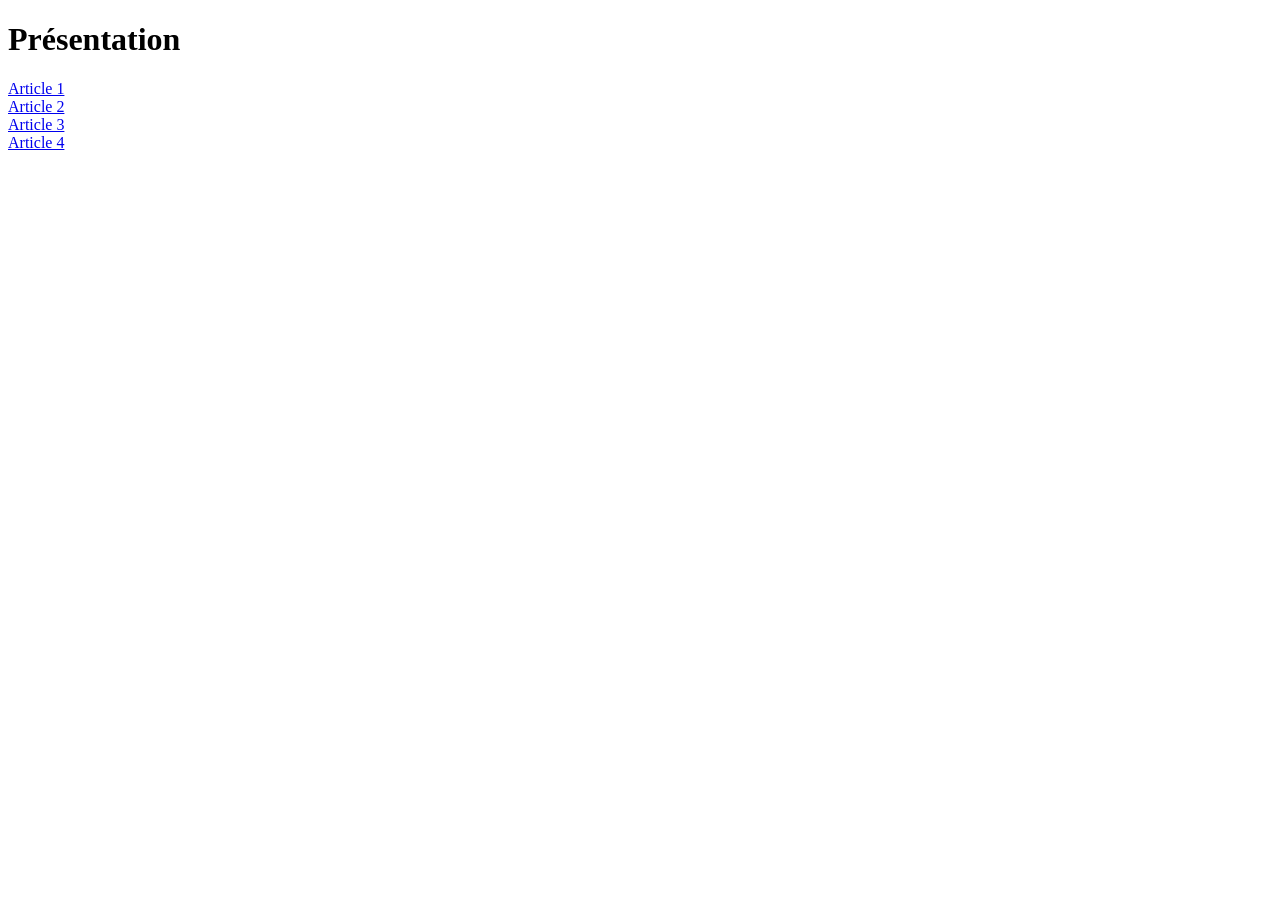
==== index.html @ 270b8df5 "Add files via upload" ====
<!DOCTYPE html>
<html>
<head>
	<meta charset="utf-8">
	<meta name="viewport" content="width=device-width, initial-scale=1">
	<title></title>
</head>
<body>
<h1> Présentation</h1>
<a href="article1.html"> Article 1 </a> <br>
<a href="article2.html"> Article 2 </a> <br>
<a href="article3.html"> Article 3 </a> <br>
<a href="article4.html"> Article 4 </a> <br>



</body>
</html>
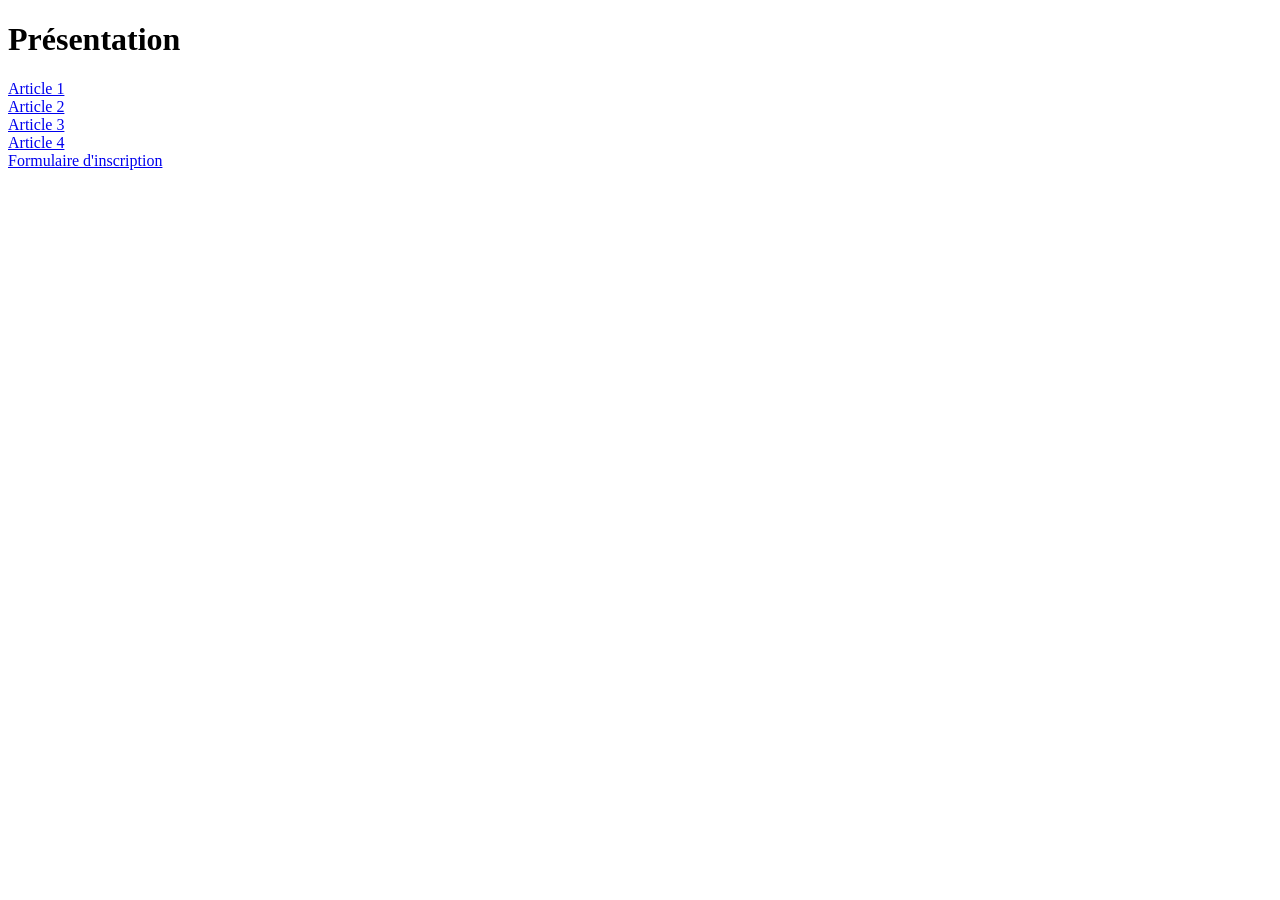
==== commit 12457e27: "Add files via upload" ====
--- a/index.html
+++ b/index.html
@@ -11,6 +11,9 @@
 <a href="article2.html"> Article 2 </a> <br>
 <a href="article3.html"> Article 3 </a> <br>
 <a href="article4.html"> Article 4 </a> <br>
+<a href="formulaire.html"> Formulaire d'inscription </a> <br>
+
+
 
 
 
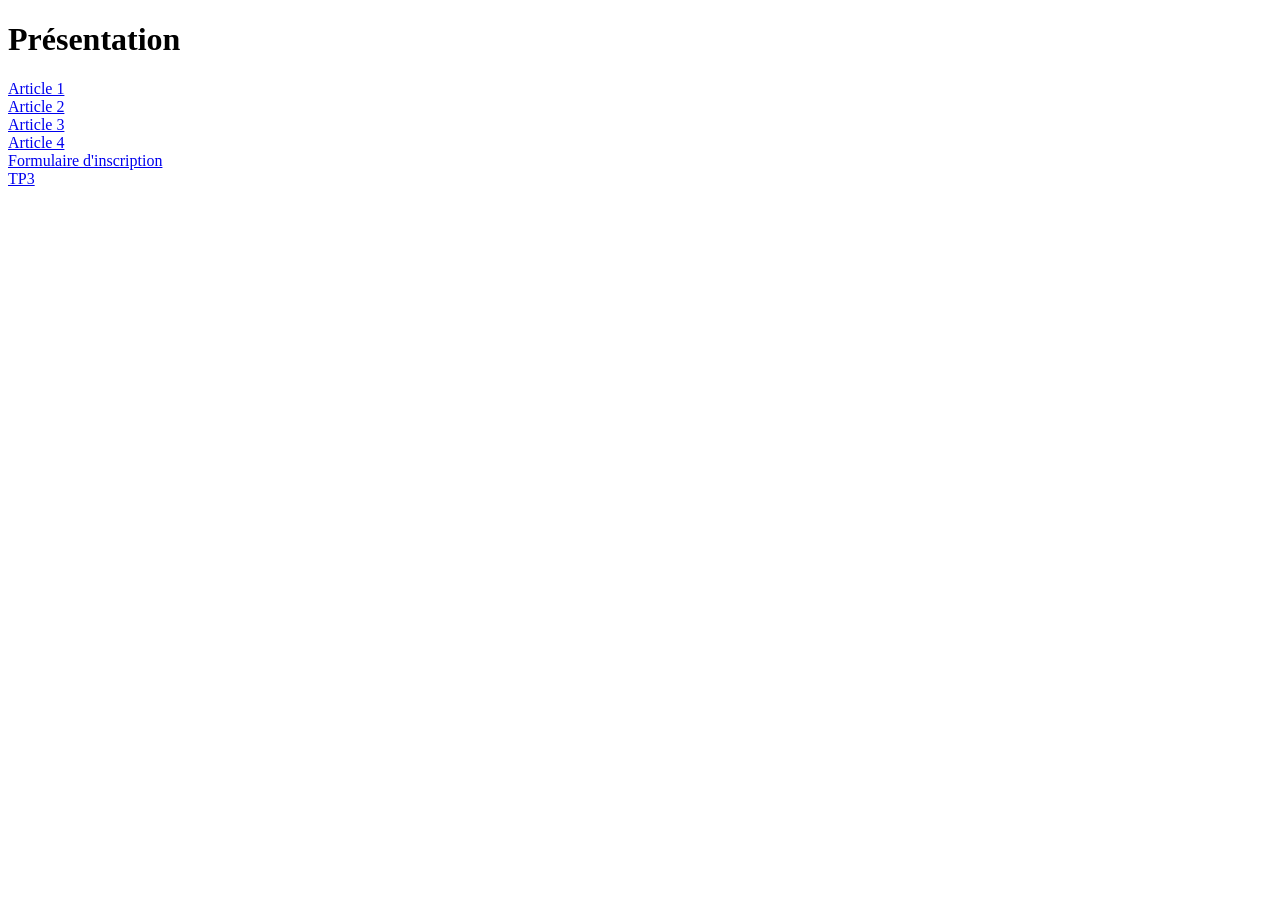
==== commit 7f9727b3: "Add files via upload" ====
--- a/index.html
+++ b/index.html
@@ -12,7 +12,7 @@
 <a href="article3.html"> Article 3 </a> <br>
 <a href="article4.html"> Article 4 </a> <br>
 <a href="formulaire.html"> Formulaire d'inscription </a> <br>
-
+<a href="tp3.html"> TP3</a> <br>
 
 
 
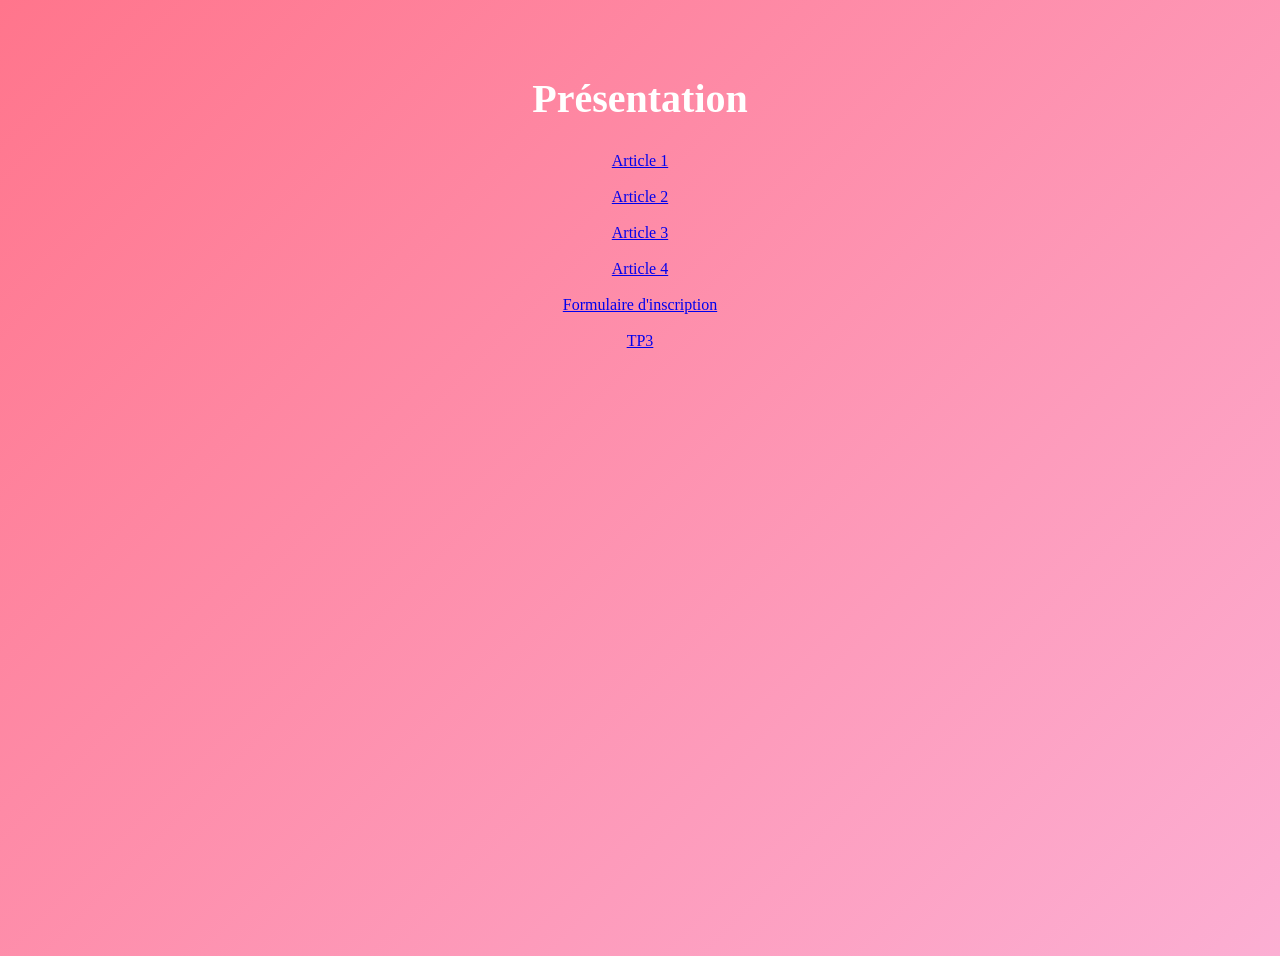
==== commit 05513471: "Add files via upload" ====
--- a/index.html
+++ b/index.html
@@ -4,6 +4,7 @@
 	<meta charset="utf-8">
 	<meta name="viewport" content="width=device-width, initial-scale=1">
 	<title></title>
+	<link rel="stylesheet" type="text/css" href="style2.css">
 </head>
 <body>
 <h1> Présentation</h1>
--- a/style2.css
+++ b/style2.css
@@ -0,0 +1,195 @@
+Parfait 😎🔥 on va faire un truc plus stylé :
+
+🌸 Fond rose dégradé moderne
+
+✨ Animations plus fluides
+
+🖼️ Images qui défilent automatiquement (slider CSS)
+
+📂 Menu déroulant amélioré
+
+✅ 1️⃣ Remplace ton HTML par ceci :
+<!DOCTYPE html>
+<html>
+<head>
+    <meta charset="utf-8">
+    <meta name="viewport" content="width=device-width, initial-scale=1">
+    <title>Présentation</title>
+    <link rel="stylesheet" href="style.css">
+</head>
+<body>
+
+<h1>Présentation</h1>
+
+<nav>
+    <ul class="menu">
+        <li><a href="#">Articles ▾</a>
+            <ul class="submenu">
+                <li><a href="article1.html">Article 1</a></li>
+                <li><a href="article2.html">Article 2</a></li>
+                <li><a href="article3.html">Article 3</a></li>
+                <li><a href="article4.html">Article 4</a></li>
+            </ul>
+        </li>
+
+        <li><a href="formulaire.html">Formulaire</a></li>
+        <li><a href="tp3.html">TP3</a></li>
+    </ul>
+</nav>
+
+<!-- Slider -->
+<div class="slider">
+    <div class="slides">
+        <img src="https://picsum.photos/800/300?1">
+        <img src="https://picsum.photos/800/300?2">
+        <img src="https://picsum.photos/800/300?3">
+    </div>
+</div>
+
+</body>
+</html>
+
+✅ 2️⃣ Maintenant ton fichier style.css
+/* Reset */
+* {
+    margin: 0;
+    padding: 0;
+    box-sizing: border-box;
+    font-family: Arial, sans-serif;
+}
+
+/* Fond rose animé */
+body {
+    height: 100vh;
+    background: linear-gradient(-45deg, #ff9a9e, #fad0c4, #fbc2eb, #ff758c);
+    background-size: 400% 400%;
+    animation: gradientMove 10s ease infinite;
+    display: flex;
+    flex-direction: column;
+    align-items: center;
+    padding-top: 40px;
+    color: white;
+}
+
+/* Animation du fond */
+@keyframes gradientMove {
+    0% { background-position: 0% 50%; }
+    50% { background-position: 100% 50%; }
+    100% { background-position: 0% 50%; }
+}
+
+/* Titre */
+h1 {
+    margin-bottom: 30px;
+    font-size: 40px;
+    animation: fadeDown 1s ease;
+}
+
+@keyframes fadeDown {
+    from { opacity: 0; transform: translateY(-30px); }
+    to { opacity: 1; transform: translateY(0); }
+}
+
+/* Menu */
+nav {
+    background: rgba(255,255,255,0.2);
+    backdrop-filter: blur(10px);
+    padding: 15px 30px;
+    border-radius: 15px;
+    margin-bottom: 40px;
+}
+
+.menu {
+    list-style: none;
+    display: flex;
+    gap: 30px;
+}
+
+.menu li {
+    position: relative;
+}
+
+.menu a {
+    text-decoration: none;
+    color: white;
+    font-weight: bold;
+    padding: 10px 15px;
+    transition: 0.3s;
+}
+
+.menu a:hover {
+    background: white;
+    color: #ff4e8b;
+    border-radius: 8px;
+}
+
+/* Sous-menu */
+.submenu {
+    display: none;
+    position: absolute;
+    top: 40px;
+    left: 0;
+    list-style: none;
+    background: white;
+    border-radius: 10px;
+    overflow: hidden;
+    min-width: 150px;
+}
+
+.submenu li {
+    border-bottom: 1px solid #eee;
+}
+
+.submenu li:last-child {
+    border-bottom: none;
+}
+
+.submenu a {
+    color: #ff4e8b;
+    display: block;
+    padding: 10px;
+}
+
+.submenu a:hover {
+    background: #ffe0eb;
+}
+
+/* Animation menu */
+.menu li:hover .submenu {
+    display: block;
+    animation: slideDown 0.4s ease;
+}
+
+@keyframes slideDown {
+    from { opacity: 0; transform: translateY(-10px); }
+    to { opacity: 1; transform: translateY(0); }
+}
+
+/* SLIDER */
+.slider {
+    width: 800px;
+    height: 300px;
+    overflow: hidden;
+    border-radius: 20px;
+    box-shadow: 0 10px 30px rgba(0,0,0,0.3);
+}
+
+.slides {
+    display: flex;
+    width: 300%;
+    animation: slide 12s infinite;
+}
+
+.slides img {
+    width: 800px;
+    height: 300px;
+    object-fit: cover;
+}
+
+/* Animation défilement images */
+@keyframes slide {
+    0% { transform: translateX(0); }
+    33% { transform: translateX(-800px); }
+    66% { transform: translateX(-1600px); }
+    100% { transform: translateX(0); }
+}
